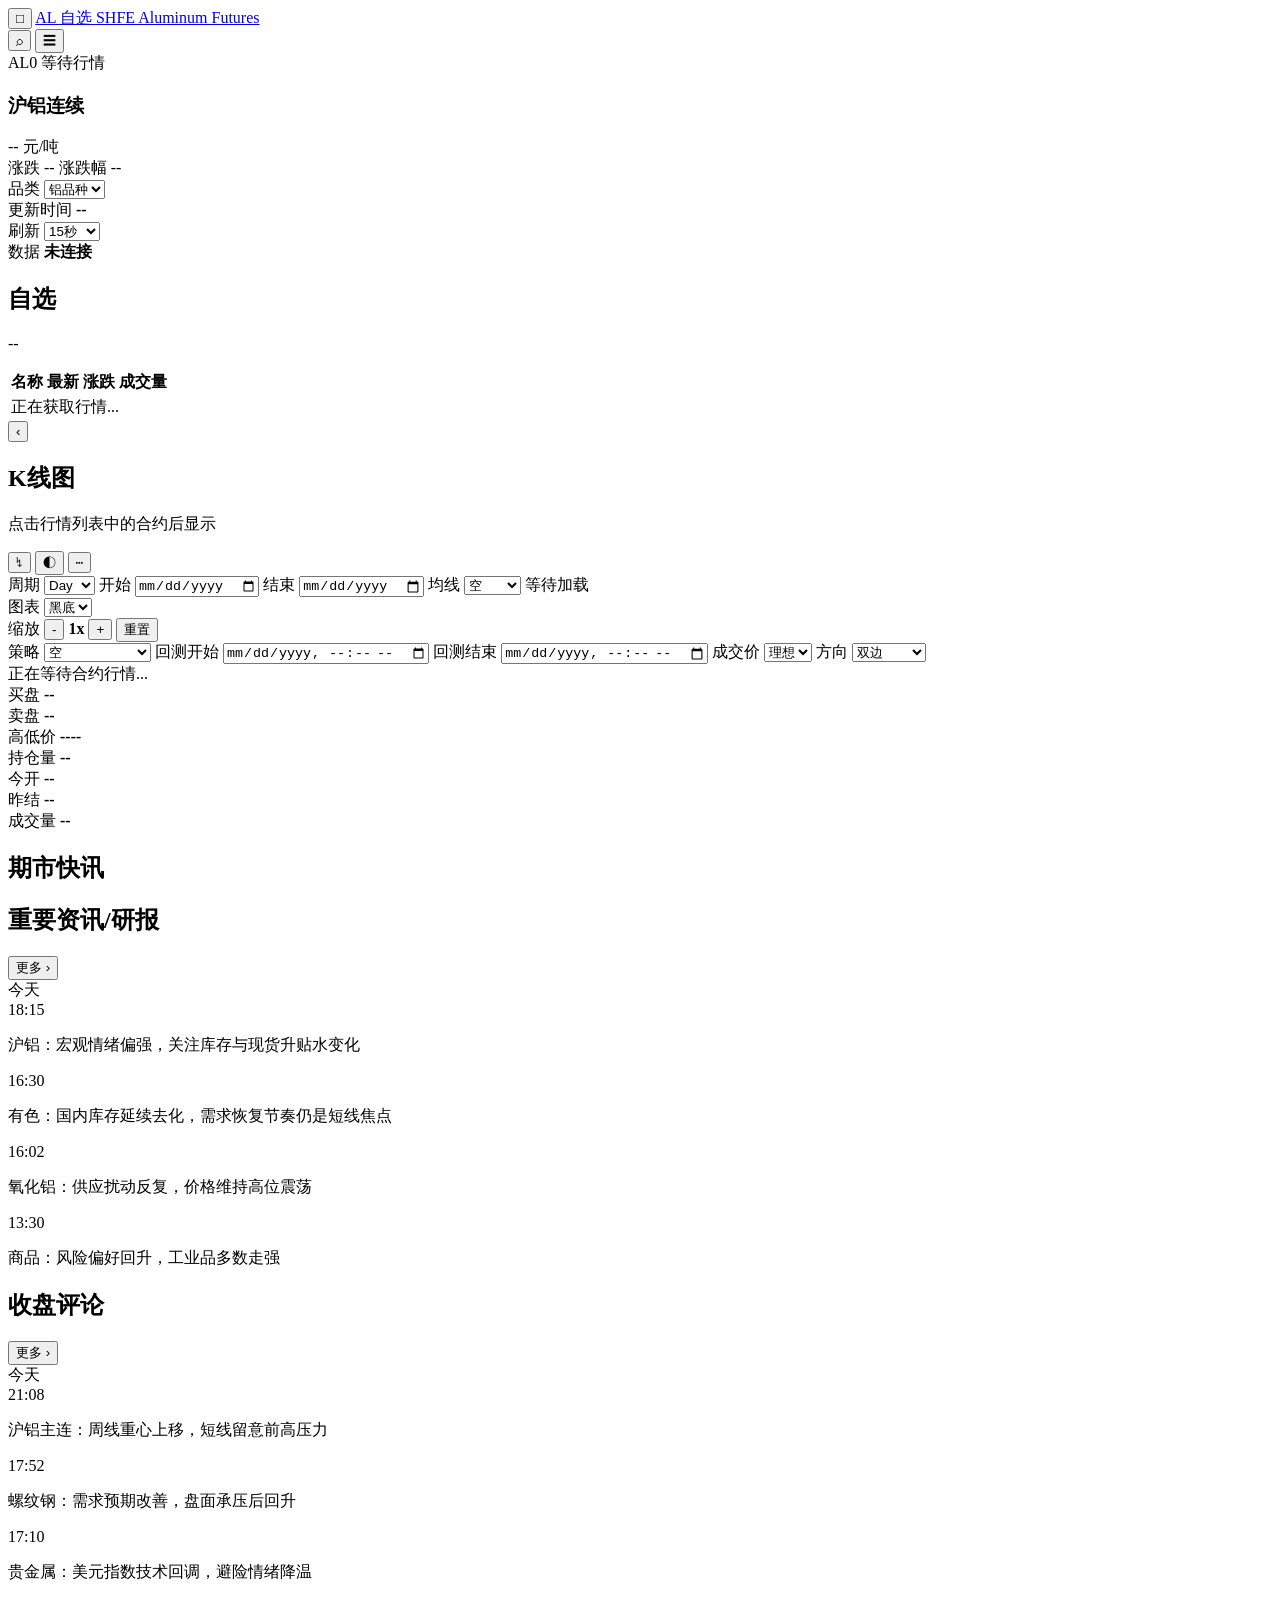
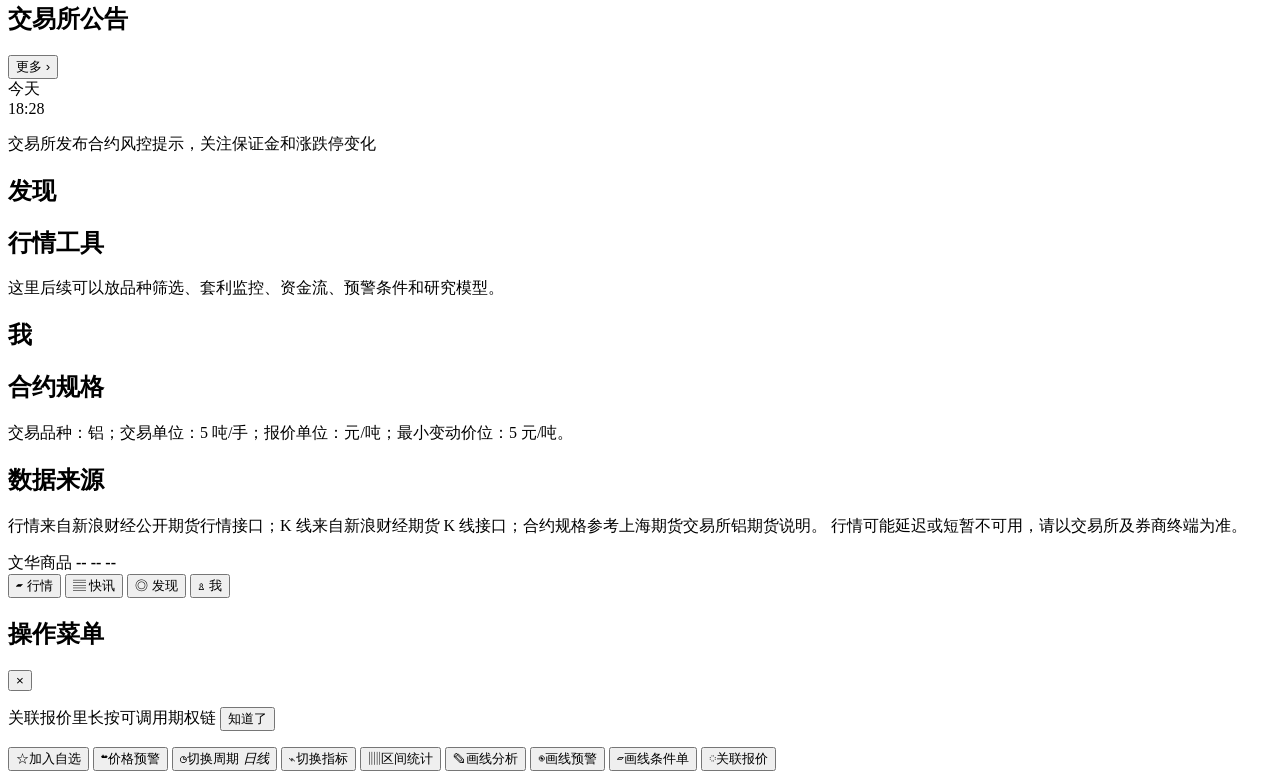
==== public/index.html @ c499e026 "Add files via upload" ====
<!doctype html>
<html lang="zh-CN">
  <head>
    <meta charset="utf-8" />
    <meta name="viewport" content="width=device-width, initial-scale=1, viewport-fit=cover" />
    <meta name="theme-color" content="#1f1f1f" />
    <meta name="description" content="沪铝、螺纹钢期货行情，可安装到手机和电脑的 PWA 应用。" />
    <link rel="manifest" href="/manifest.webmanifest" />
    <link rel="icon" href="/icons/icon.svg" type="image/svg+xml" />
    <link rel="apple-touch-icon" href="/icons/icon-192.png" />
    <link rel="stylesheet" href="/styles.css?v=22" />
    <title>期货行情</title>
  </head>
  <body>
    <div class="app-shell" id="appShell" data-active-view="market">
      <header class="topbar market-topbar">
        <button class="icon-button folder-button" id="installButton" type="button" aria-label="安装到手机桌面">□</button>
        <a class="brand" href="/" aria-label="期货行情首页">
          <span id="brandMark" class="brand-mark">AL</span>
          <span>
            <span id="brandTitle" class="brand-title">自选</span>
            <span id="brandSubtitle" class="brand-subtitle">SHFE Aluminum Futures</span>
          </span>
        </a>
        <div class="top-actions">
          <button class="icon-button" id="refreshButton" type="button" aria-label="刷新行情">⌕</button>
          <button class="icon-button" id="openMenuButton" type="button" aria-label="打开操作菜单">☰</button>
        </div>
      </header>

      <main>
        <section class="app-view active" id="marketView" data-view="market">
          <section class="quote-hero" aria-live="polite">
            <div class="hero-main">
              <div class="eyebrow-row">
                <span id="contractBadge" class="contract-badge">AL0</span>
                <span id="marketState" class="market-state">等待行情</span>
              </div>
              <h1 id="contractName">沪铝连续</h1>
              <div class="price-row">
                <span id="lastPrice" class="last-price">--</span>
                <span class="price-unit">元/吨</span>
              </div>
              <div id="changeLine" class="change-line neutral">
                <span>涨跌 --</span>
                <span>涨跌幅 --</span>
              </div>
            </div>

            <div class="hero-side">
              <div class="metric">
                <span>品类</span>
                <select id="productSelect" aria-label="品类选择">
                  <option value="al">铝品种</option>
                </select>
              </div>
              <div class="metric">
                <span>更新时间</span>
                <strong id="quoteTime">--</strong>
              </div>
              <div class="metric">
                <span>刷新</span>
                <select id="refreshInterval" aria-label="刷新频率">
                  <option value="15000">15秒</option>
                  <option value="30000">30秒</option>
                  <option value="60000">1分钟</option>
                </select>
              </div>
              <div class="metric">
                <span>数据</span>
                <strong id="dataStatus">未连接</strong>
              </div>
            </div>
          </section>

          <section class="contract-panel">
            <div class="section-heading market-heading">
              <div>
                <h2>自选</h2>
                <p id="fetchStamp">--</p>
              </div>
            </div>
            <div class="table-wrap">
              <table>
                <thead>
                  <tr>
                    <th>名称</th>
                    <th>最新</th>
                    <th>涨跌</th>
                    <th>成交量</th>
                  </tr>
                </thead>
                <tbody id="contractsBody">
                  <tr>
                    <td colspan="4" class="empty-cell">正在获取行情...</td>
                  </tr>
                </tbody>
              </table>
            </div>
          </section>
        </section>

        <section class="app-view" id="chartView" data-view="chart">
          <header class="chart-topbar">
            <button class="back-button" id="chartBackButton" type="button" aria-label="返回行情">‹</button>
            <div class="chart-title-stack">
              <h1 id="klineTitle">K线图</h1>
              <p id="klineSubtitle">点击行情列表中的合约后显示</p>
            </div>
            <div class="chart-tools">
              <button class="icon-button" type="button" id="quickZoomButton" aria-label="放大或缩小K线">↯</button>
              <button class="icon-button" type="button" id="quickThemeButton" aria-label="切换图表主题">◐</button>
              <button class="icon-button" type="button" id="quickMenuButton" aria-label="图表操作菜单">⋯</button>
            </div>
          </header>

          <section class="chart-panel" id="klinePanel" aria-live="polite">
            <div class="section-heading chart-heading">
              <div class="chart-actions">
                <div class="control-row primary-controls">
                <label>
                  <span>周期</span>
                  <select id="klineInterval" aria-label="K线周期">
                    <option value="1d">Day</option>
                    <option value="1h">Hour</option>
                  </select>
                </label>
                <label>
                  <span>开始</span>
                  <input id="klineStart" type="date" min="2005-01-01" aria-label="K线开始日期" />
                </label>
                <label>
                  <span>结束</span>
                  <input id="klineEnd" type="date" min="2005-01-01" aria-label="K线结束日期" />
                </label>
                <label>
                  <span>均线</span>
                  <select id="maPeriod" aria-label="均线周期">
                    <option value="0">空</option>
                    <option value="5">MA5</option>
                    <option value="10">MA10</option>
                    <option value="20">MA20</option>
                    <option value="30">MA30</option>
                  </select>
                </label>
                <span id="klineStatus" class="fetch-stamp">等待加载</span>
                </div>
                <div class="control-row strategy-controls">
                <label>
                  <span>图表</span>
                  <select id="klineTheme" aria-label="K线图主题">
                    <option value="dark">黑底</option>
                    <option value="light">白底</option>
                  </select>
                </label>
                <div class="chart-control zoom-control" aria-label="K线缩放">
                  <span>缩放</span>
                  <button id="zoomOutButton" type="button" aria-label="缩小K线">-</button>
                  <strong id="zoomValue">1x</strong>
                  <button id="zoomInButton" type="button" aria-label="放大K线">+</button>
                  <button id="zoomResetButton" type="button">重置</button>
                </div>
                <label>
                  <span>策略</span>
                  <select id="strategySelect" aria-label="策略选择">
                    <option value="none">空</option>
                    <option value="al_update_1">铝更新1</option>
                    <option value="al_best_1">铝-1Best</option>
                    <option value="al_volume_price">铝：量价</option>
                    <option value="al_research_trend">铝研究版</option>
                    <option value="al_research_stable_5">铝稳健5%候选</option>
                    <option value="al_research_defensive">铝防守候选</option>
                  </select>
                </label>
                <label>
                  <span>回测开始</span>
                  <input id="backtestStart" type="datetime-local" aria-label="回测开始时间" />
                </label>
                <label>
                  <span>回测结束</span>
                  <input id="backtestEnd" type="datetime-local" aria-label="回测结束时间" />
                </label>
                <label>
                  <span>成交价</span>
                  <select id="backtestPriceMode" aria-label="回测成交价假设">
                    <option value="ideal">理想</option>
                    <option value="average">平均</option>
                  </select>
                </label>
                <label>
                  <span>方向</span>
                  <select id="backtestDirection" aria-label="回测交易方向">
                    <option value="both">双边</option>
                    <option value="long">单边做多</option>
                    <option value="short">单边做空</option>
                  </select>
                </label>
                </div>
              </div>
            </div>

            <div class="chart-wrap" id="chartWrap">
              <div id="klineChart" class="chart-empty">正在等待合约行情...</div>
            </div>

            <div class="stats-grid chart-quote-board" aria-label="行情指标">
              <article class="stat-tile">
                <span id="bidLabel">买盘</span>
                <strong id="bidPrice">--</strong>
              </article>
              <article class="stat-tile">
                <span id="askLabel">卖盘</span>
                <strong id="askPrice">--</strong>
              </article>
              <article class="stat-tile">
                <span>高低价</span>
                <strong><em id="highPrice">--</em><em id="lowPrice">--</em></strong>
              </article>
              <article class="stat-tile">
                <span id="openInterestLabel">持仓量</span>
                <strong id="openInterest">--</strong>
              </article>
              <article class="stat-tile compact-only">
                <span>今开</span>
                <strong id="openPrice">--</strong>
              </article>
              <article class="stat-tile compact-only">
                <span>昨结</span>
                <strong id="previousSettlement">--</strong>
              </article>
              <article class="stat-tile compact-only">
                <span>成交量</span>
                <strong id="volume">--</strong>
              </article>
            </div>

            <div id="backtestMeta" class="backtest-meta"></div>
            <div id="backtestTrades" class="backtest-trades"></div>
            <div id="klineMeta" class="chart-meta"></div>
          </section>
        </section>

        <section class="app-view news-view" id="newsView" data-view="news">
          <header class="simple-topbar">
            <h1>期市快讯</h1>
          </header>
          <section class="news-panel">
            <div class="news-section">
              <div class="news-section-title">
                <h2>重要资讯/研报</h2>
                <button type="button">更多 ›</button>
              </div>
              <span class="date-chip">今天</span>
              <article><time>18:15</time><p>沪铝：宏观情绪偏强，关注库存与现货升贴水变化</p></article>
              <article><time>16:30</time><p>有色：国内库存延续去化，需求恢复节奏仍是短线焦点</p></article>
              <article><time>16:02</time><p>氧化铝：供应扰动反复，价格维持高位震荡</p></article>
              <article><time>13:30</time><p>商品：风险偏好回升，工业品多数走强</p></article>
            </div>
            <div class="news-section">
              <div class="news-section-title">
                <h2>收盘评论</h2>
                <button type="button">更多 ›</button>
              </div>
              <span class="date-chip">今天</span>
              <article><time>21:08</time><p>沪铝主连：周线重心上移，短线留意前高压力</p></article>
              <article><time>17:52</time><p>螺纹钢：需求预期改善，盘面承压后回升</p></article>
              <article><time>17:10</time><p>贵金属：美元指数技术回调，避险情绪降温</p></article>
            </div>
            <div class="news-section">
              <div class="news-section-title">
                <h2>交易所公告</h2>
                <button type="button">更多 ›</button>
              </div>
              <span class="date-chip">今天</span>
              <article><time>18:28</time><p>交易所发布合约风控提示，关注保证金和涨跌停变化</p></article>
            </div>
          </section>
        </section>

        <section class="app-view discover-view" id="discoverView" data-view="discover">
          <header class="simple-topbar">
            <h1>发现</h1>
          </header>
          <section class="placeholder-panel">
            <h2>行情工具</h2>
            <p>这里后续可以放品种筛选、套利监控、资金流、预警条件和研究模型。</p>
          </section>
        </section>

        <section class="app-view profile-view" id="profileView" data-view="profile">
          <header class="simple-topbar">
            <h1>我</h1>
          </header>
          <section class="source-panel">
            <div>
              <h2>合约规格</h2>
              <p id="productSpecText">交易品种：铝；交易单位：5 吨/手；报价单位：元/吨；最小变动价位：5 元/吨。</p>
            </div>
            <div>
              <h2>数据来源</h2>
              <p>
                行情来自新浪财经公开期货行情接口；K 线来自新浪财经期货 K 线接口；合约规格参考上海期货交易所铝期货说明。
                行情可能延迟或短暂不可用，请以交易所及券商终端为准。
              </p>
            </div>
          </section>
        </section>
      </main>

      <section class="ticker-strip" aria-live="polite">
        <span id="tickerName">文华商品</span>
        <strong id="tickerPrice">--</strong>
        <strong id="tickerChange">--</strong>
        <strong id="tickerPct">--</strong>
      </section>

      <nav class="bottom-nav" aria-label="底部导航">
        <button class="active" type="button" data-nav="market">
          <span class="nav-icon">▰</span>
          <span>行情</span>
        </button>
        <button type="button" data-nav="news">
          <span class="nav-icon">▤</span>
          <span>快讯</span>
        </button>
        <button type="button" data-nav="discover">
          <span class="nav-icon">◎</span>
          <span>发现</span>
        </button>
        <button type="button" data-nav="profile">
          <span class="nav-icon">♙</span>
          <span>我</span>
        </button>
      </nav>
    </div>

    <aside class="side-menu" id="sideMenu" aria-hidden="true">
      <div class="side-menu-backdrop" id="sideMenuBackdrop"></div>
      <div class="side-menu-panel" role="dialog" aria-label="操作菜单">
        <header>
          <h2>操作菜单</h2>
          <button id="closeMenuButton" type="button" aria-label="关闭操作菜单">×</button>
        </header>
        <p class="menu-tip">关联报价里长按可调用期权链 <button type="button" id="dismissTipButton">知道了</button></p>
        <button type="button"><span>☆</span>加入自选</button>
        <button type="button"><span>☁</span>价格预警</button>
        <button type="button"><span>◷</span>切换周期 <em id="menuIntervalLabel">日线</em></button>
        <button type="button"><span>⌁</span>切换指标</button>
        <button type="button"><span>▥</span>区间统计</button>
        <button type="button"><span>✎</span>画线分析</button>
        <button type="button"><span>◉</span>画线预警</button>
        <button type="button"><span>▱</span>画线条件单</button>
        <button type="button"><span>◌</span>关联报价</button>
      </div>
    </aside>

    <div id="toast" class="toast" role="status" aria-live="polite" hidden></div>
    <script src="/app.js?v=22" type="module"></script>
  </body>
</html>
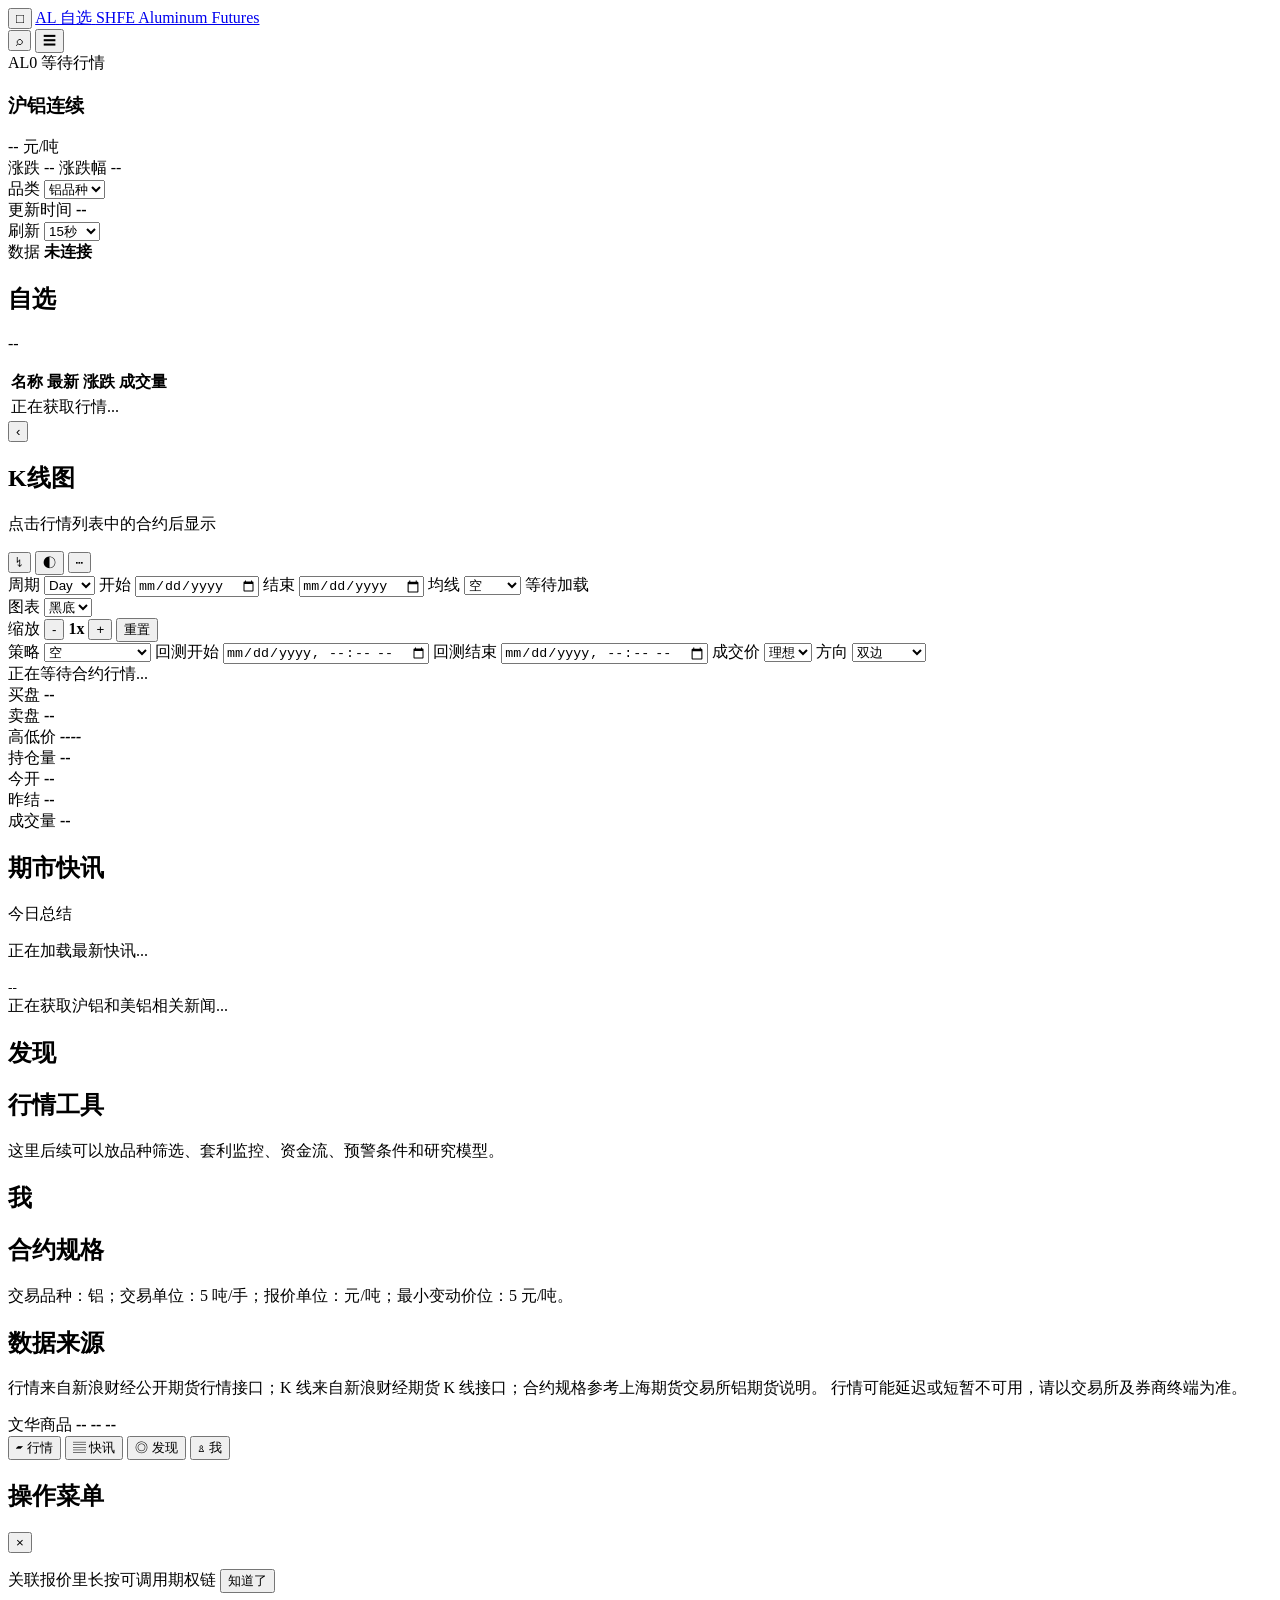
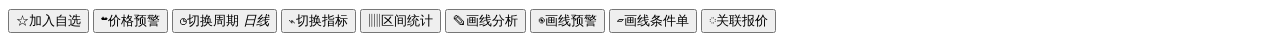
==== commit 63840c66: "Add files via upload" ====
--- a/public/index.html
+++ b/public/index.html
@@ -8,7 +8,7 @@
     <link rel="manifest" href="/manifest.webmanifest" />
     <link rel="icon" href="/icons/icon.svg" type="image/svg+xml" />
     <link rel="apple-touch-icon" href="/icons/icon-192.png" />
-    <link rel="stylesheet" href="/styles.css?v=22" />
+    <link rel="stylesheet" href="/styles.css?v=25" />
     <title>期货行情</title>
   </head>
   <body>
@@ -244,35 +244,14 @@
           <header class="simple-topbar">
             <h1>期市快讯</h1>
           </header>
-          <section class="news-panel">
-            <div class="news-section">
-              <div class="news-section-title">
-                <h2>重要资讯/研报</h2>
-                <button type="button">更多 ›</button>
-              </div>
-              <span class="date-chip">今天</span>
-              <article><time>18:15</time><p>沪铝：宏观情绪偏强，关注库存与现货升贴水变化</p></article>
-              <article><time>16:30</time><p>有色：国内库存延续去化，需求恢复节奏仍是短线焦点</p></article>
-              <article><time>16:02</time><p>氧化铝：供应扰动反复，价格维持高位震荡</p></article>
-              <article><time>13:30</time><p>商品：风险偏好回升，工业品多数走强</p></article>
-            </div>
-            <div class="news-section">
-              <div class="news-section-title">
-                <h2>收盘评论</h2>
-                <button type="button">更多 ›</button>
-              </div>
-              <span class="date-chip">今天</span>
-              <article><time>21:08</time><p>沪铝主连：周线重心上移，短线留意前高压力</p></article>
-              <article><time>17:52</time><p>螺纹钢：需求预期改善，盘面承压后回升</p></article>
-              <article><time>17:10</time><p>贵金属：美元指数技术回调，避险情绪降温</p></article>
-            </div>
-            <div class="news-section">
-              <div class="news-section-title">
-                <h2>交易所公告</h2>
-                <button type="button">更多 ›</button>
-              </div>
-              <span class="date-chip">今天</span>
-              <article><time>18:28</time><p>交易所发布合约风控提示，关注保证金和涨跌停变化</p></article>
+          <section class="news-panel" id="newsPanel" aria-live="polite">
+            <div class="news-overview">
+              <span class="date-chip">今日总结</span>
+              <p id="newsOverallSummary">正在加载最新快讯...</p>
+              <small id="newsFetchTime">--</small>
+            </div>
+            <div id="newsSections" class="news-sections">
+              <div class="news-loading">正在获取沪铝和美铝相关新闻...</div>
             </div>
           </section>
         </section>
@@ -355,6 +334,6 @@
     </aside>
 
     <div id="toast" class="toast" role="status" aria-live="polite" hidden></div>
-    <script src="/app.js?v=22" type="module"></script>
+    <script src="/app.js?v=25" type="module"></script>
   </body>
 </html>
